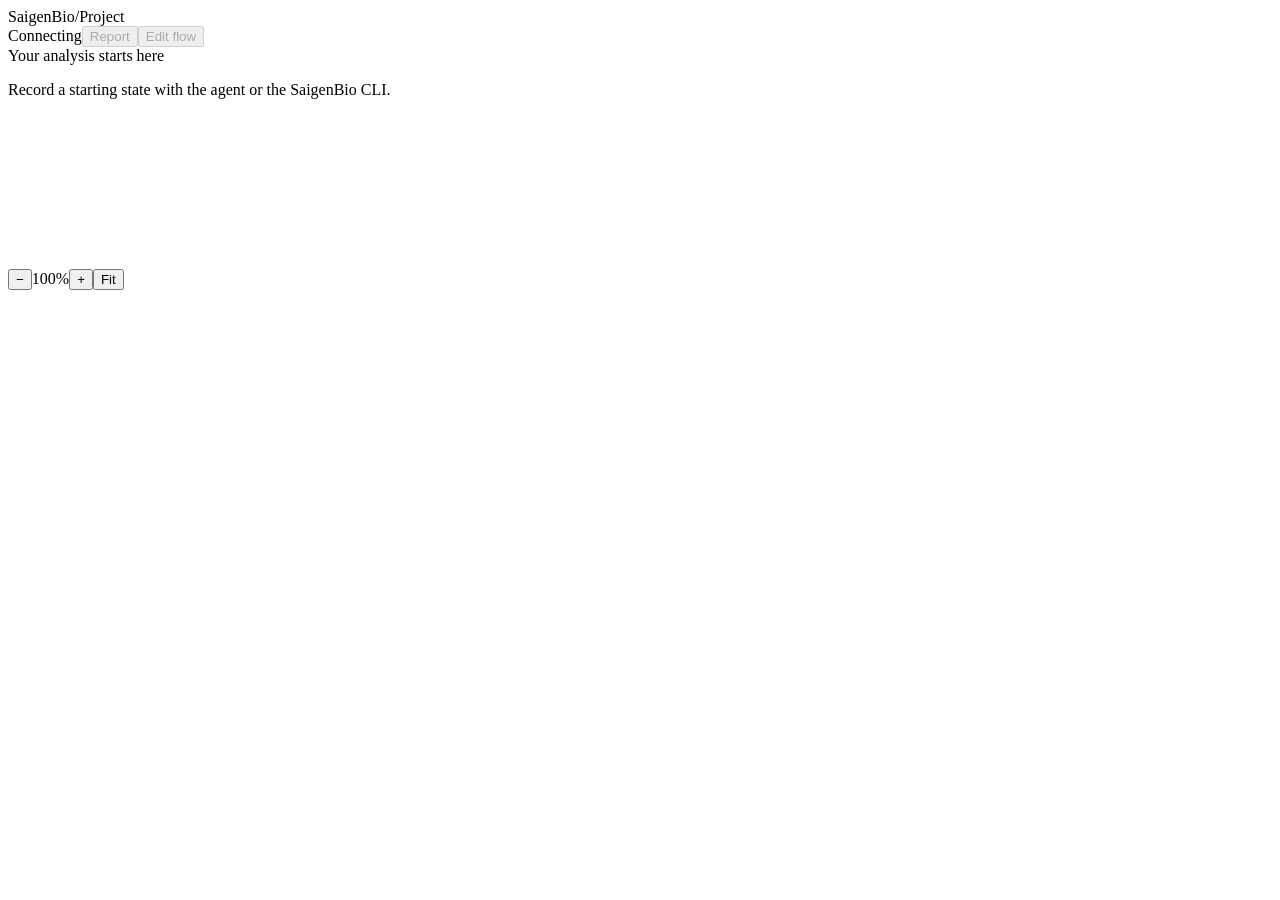
==== web/index.html @ 63b2264a "Implement recorded analysis flows, Quarto reports, and isolated installation checks" ====
<!doctype html>
<html lang="en"><head><meta charset="utf-8"><meta name="viewport" content="width=device-width,initial-scale=1"><meta name="color-scheme" content="light"><title>SaigenBio</title><link rel="stylesheet" href="/style.css"><script defer src="/app.js"></script></head><body>
<header id="topbar">
  <div class="project"><span class="brand">SaigenBio</span><span class="slash">/</span><span class="project-name">Project</span></div>
  <div class="header-actions"><span id="connection" class="mock" title="Connecting to the local recorder">Connecting</span><button id="report-toggle" aria-pressed="false" disabled>Report</button><button id="edit-toggle" aria-pressed="false" disabled>Edit flow</button></div>
</header>
<main id="flow-view">
  <div id="intro"><div class="eyebrow">Your analysis starts here</div><p>Record a starting state with the agent or the SaigenBio CLI.</p></div>
  <div id="viewport" aria-label="Analysis flow. Drag the background to pan; scroll to zoom.">
    <div id="scene"><svg id="edges" aria-label="Analysis actions"></svg><div id="nodes"></div></div>
  </div>
  <div id="report-tools" hidden><span id="report-count">Select states in report order</span><button id="report-clear">Clear</button><button id="report-create" disabled>Create PDF</button><button id="report-cancel">Cancel</button><span id="report-status" role="status"></span><button id="report-pdf" hidden>Download PDF</button><button id="report-source" hidden>Source bundle</button></div>
  <div id="edit-tools" hidden><button id="undo" class="outline" disabled>Undo</button><button id="add-state" class="outline">+ State</button></div>
  <div class="canvas-controls"><button id="zoom-out" aria-label="Zoom out">−</button><span id="zoom-label">100%</span><button id="zoom-in" aria-label="Zoom in">+</button><button id="fit">Fit</button></div>
</main>
<main id="detail-view" hidden><div id="detail-content"></div></main>
<div id="selection-tools" hidden><button data-edit-action="open">Open</button><button data-edit-action="edit">Edit</button><span class="separator"></span><button data-edit-action="branch">+ Branch</button><button data-edit-action="connect">Connect →</button></div>
<aside id="preview" hidden aria-label="State preview"></aside>
<aside id="action-preview" hidden aria-label="Action details"></aside>
<dialog id="editor"><form id="editor-form"><div class="modal-top"><h2 id="editor-title">Edit state</h2><button type="button" id="close-editor" aria-label="Close editor">×</button></div><div id="editor-fields"></div><p id="form-error" role="alert"></p><p class="edit-notice">Edits are saved to this project. Plans do not run commands.</p><div class="modal-bottom"><button type="button" class="remove" id="delete-item" hidden>Delete</button><button type="button" class="quiet" id="cancel-editor">Cancel</button><button class="primary" type="submit">Save</button></div></form></dialog>
<div id="toast" role="status" hidden></div>
<dialog id="artifact-dialog"><div class="modal-top"><h2 id="artifact-title">File</h2><button id="close-artifact" aria-label="Close file preview">×</button></div><div id="artifact-body"></div></dialog>
</body></html>
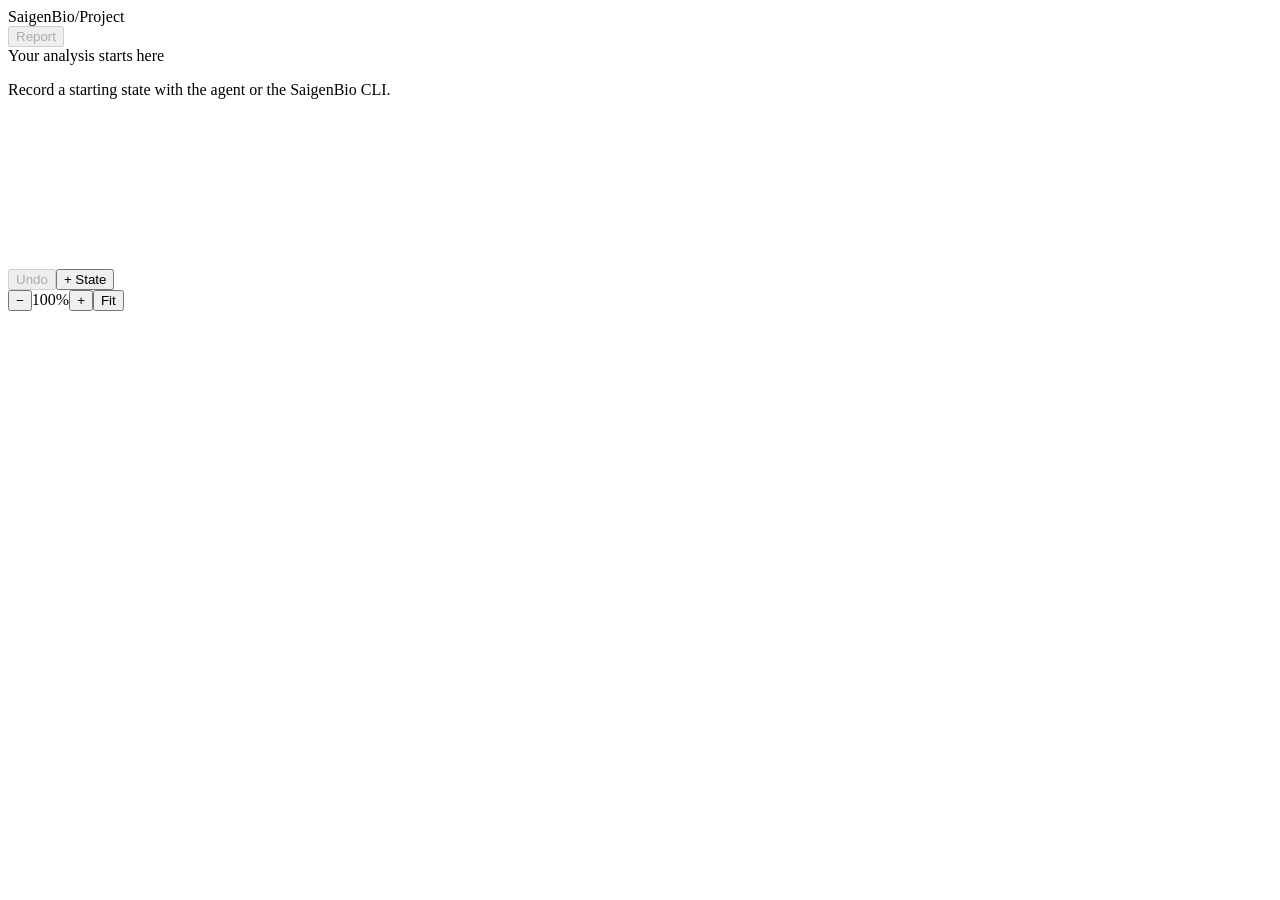
==== commit 31dd13dd: "Support portable agent workflows, dataset acquisition, and editable previews" ====
--- a/web/index.html
+++ b/web/index.html
@@ -2,19 +2,19 @@
 <html lang="en"><head><meta charset="utf-8"><meta name="viewport" content="width=device-width,initial-scale=1"><meta name="color-scheme" content="light"><title>SaigenBio</title><link rel="stylesheet" href="/style.css"><script defer src="/app.js"></script></head><body>
 <header id="topbar">
   <div class="project"><span class="brand">SaigenBio</span><span class="slash">/</span><span class="project-name">Project</span></div>
-  <div class="header-actions"><span id="connection" class="mock" title="Connecting to the local recorder">Connecting</span><button id="report-toggle" aria-pressed="false" disabled>Report</button><button id="edit-toggle" aria-pressed="false" disabled>Edit flow</button></div>
+  <div class="header-actions"><span id="connection" role="status" hidden></span><button id="report-toggle" aria-pressed="false" disabled>Report</button></div>
 </header>
 <main id="flow-view">
   <div id="intro"><div class="eyebrow">Your analysis starts here</div><p>Record a starting state with the agent or the SaigenBio CLI.</p></div>
-  <div id="viewport" aria-label="Analysis flow. Drag the background to pan; scroll to zoom.">
+  <div id="viewport" class="editing" aria-label="Analysis flow. Drag the background to pan; scroll to zoom.">
     <div id="scene"><svg id="edges" aria-label="Analysis actions"></svg><div id="nodes"></div></div>
   </div>
   <div id="report-tools" hidden><span id="report-count">Select states in report order</span><button id="report-clear">Clear</button><button id="report-create" disabled>Create PDF</button><button id="report-cancel">Cancel</button><span id="report-status" role="status"></span><button id="report-pdf" hidden>Download PDF</button><button id="report-source" hidden>Source bundle</button></div>
-  <div id="edit-tools" hidden><button id="undo" class="outline" disabled>Undo</button><button id="add-state" class="outline">+ State</button></div>
+  <div id="edit-tools"><button id="undo" class="outline" disabled>Undo</button><button id="add-state" class="outline">+ State</button></div>
   <div class="canvas-controls"><button id="zoom-out" aria-label="Zoom out">−</button><span id="zoom-label">100%</span><button id="zoom-in" aria-label="Zoom in">+</button><button id="fit">Fit</button></div>
 </main>
 <main id="detail-view" hidden><div id="detail-content"></div></main>
-<div id="selection-tools" hidden><button data-edit-action="open">Open</button><button data-edit-action="edit">Edit</button><span class="separator"></span><button data-edit-action="branch">+ Branch</button><button data-edit-action="connect">Connect →</button></div>
+<div id="selection-tools" hidden><button data-edit-action="edit">Edit</button><span class="separator"></span><button data-edit-action="branch">+ Branch</button><button data-edit-action="connect">Connect →</button></div>
 <aside id="preview" hidden aria-label="State preview"></aside>
 <aside id="action-preview" hidden aria-label="Action details"></aside>
 <dialog id="editor"><form id="editor-form"><div class="modal-top"><h2 id="editor-title">Edit state</h2><button type="button" id="close-editor" aria-label="Close editor">×</button></div><div id="editor-fields"></div><p id="form-error" role="alert"></p><p class="edit-notice">Edits are saved to this project. Plans do not run commands.</p><div class="modal-bottom"><button type="button" class="remove" id="delete-item" hidden>Delete</button><button type="button" class="quiet" id="cancel-editor">Cancel</button><button class="primary" type="submit">Save</button></div></form></dialog>
